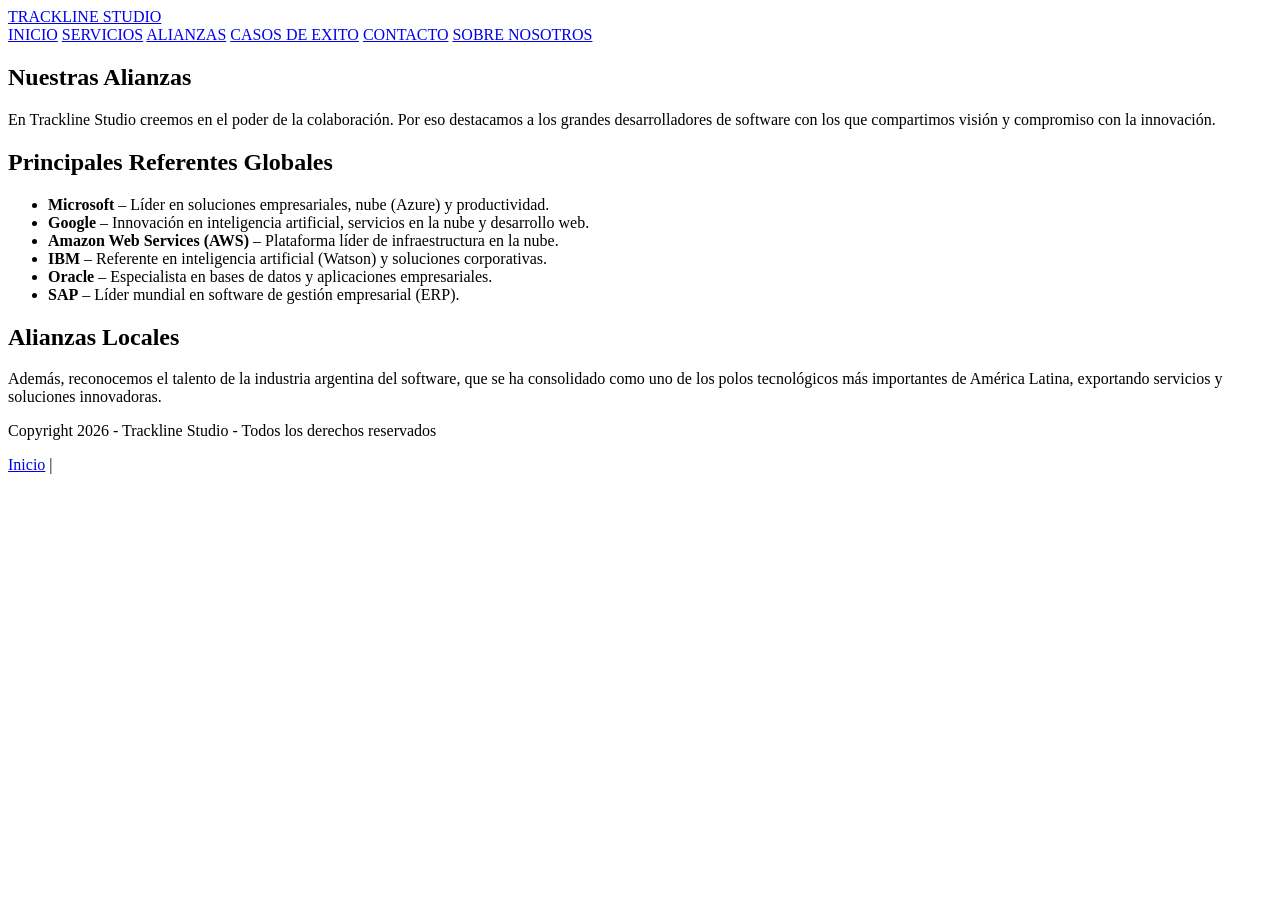
==== alianzas.html @ 7a0ad81f "Subo avance inicial del proyecto" ====
<!DOCTYPE html>
<html lang="en">
<head>
    <meta charset="UTF-8">
    <meta name="viewport" content="width=device-width, initial-scale=1.0">
    <title>Document</title>
</head>
<body>
    <header>
        <a href="index.html" class="logo">TRACKLINE STUDIO</a>
        <nav>
            <a href="index.html" class="active">INICIO</a>
            <a href="servicios.html">SERVICIOS</a>
            <a href="alianzas.html">ALIANZAS</a>
            <a href="casos_de_exito.html">CASOS DE EXITO</a>
            <a href="contacto.html">CONTACTO</a>
            <a href="sobre_nosotros.html">SOBRE NOSOTROS</a>
        </nav>
    </header>
    <main>
        <h2>Nuestras Alianzas</h2>
        <p>
            En Trackline Studio creemos en el poder de la colaboración. 
            Por eso destacamos a los grandes desarrolladores de software 
            con los que compartimos visión y compromiso con la innovación.
        </p>

        <h2>Principales Referentes Globales</h2>
        <ul>
            <li><strong>Microsoft</strong> – Líder en soluciones empresariales, nube (Azure) y productividad.</li>
            <li><strong>Google</strong> – Innovación en inteligencia artificial, servicios en la nube y desarrollo web.</li>
            <li><strong>Amazon Web Services (AWS)</strong> – Plataforma líder de infraestructura en la nube.</li>
            <li><strong>IBM</strong> – Referente en inteligencia artificial (Watson) y soluciones corporativas.</li>
            <li><strong>Oracle</strong> – Especialista en bases de datos y aplicaciones empresariales.</li>
            <li><strong>SAP</strong> – Líder mundial en software de gestión empresarial (ERP).</li>
        </ul>

        <h2>Alianzas Locales</h2>
        <p>
            Además, reconocemos el talento de la industria argentina del software, 
            que se ha consolidado como uno de los polos tecnológicos más importantes 
            de América Latina, exportando servicios y soluciones innovadoras.
        </p>
    </main>
        <footer>
        <p>Copyright 2026 - Trackline Studio - Todos los derechos reservados</p>
        <div class="footer-bottom">
            <a href="index.html">Inicio</a> |
        </div>
    </footer>
</body>
</html>
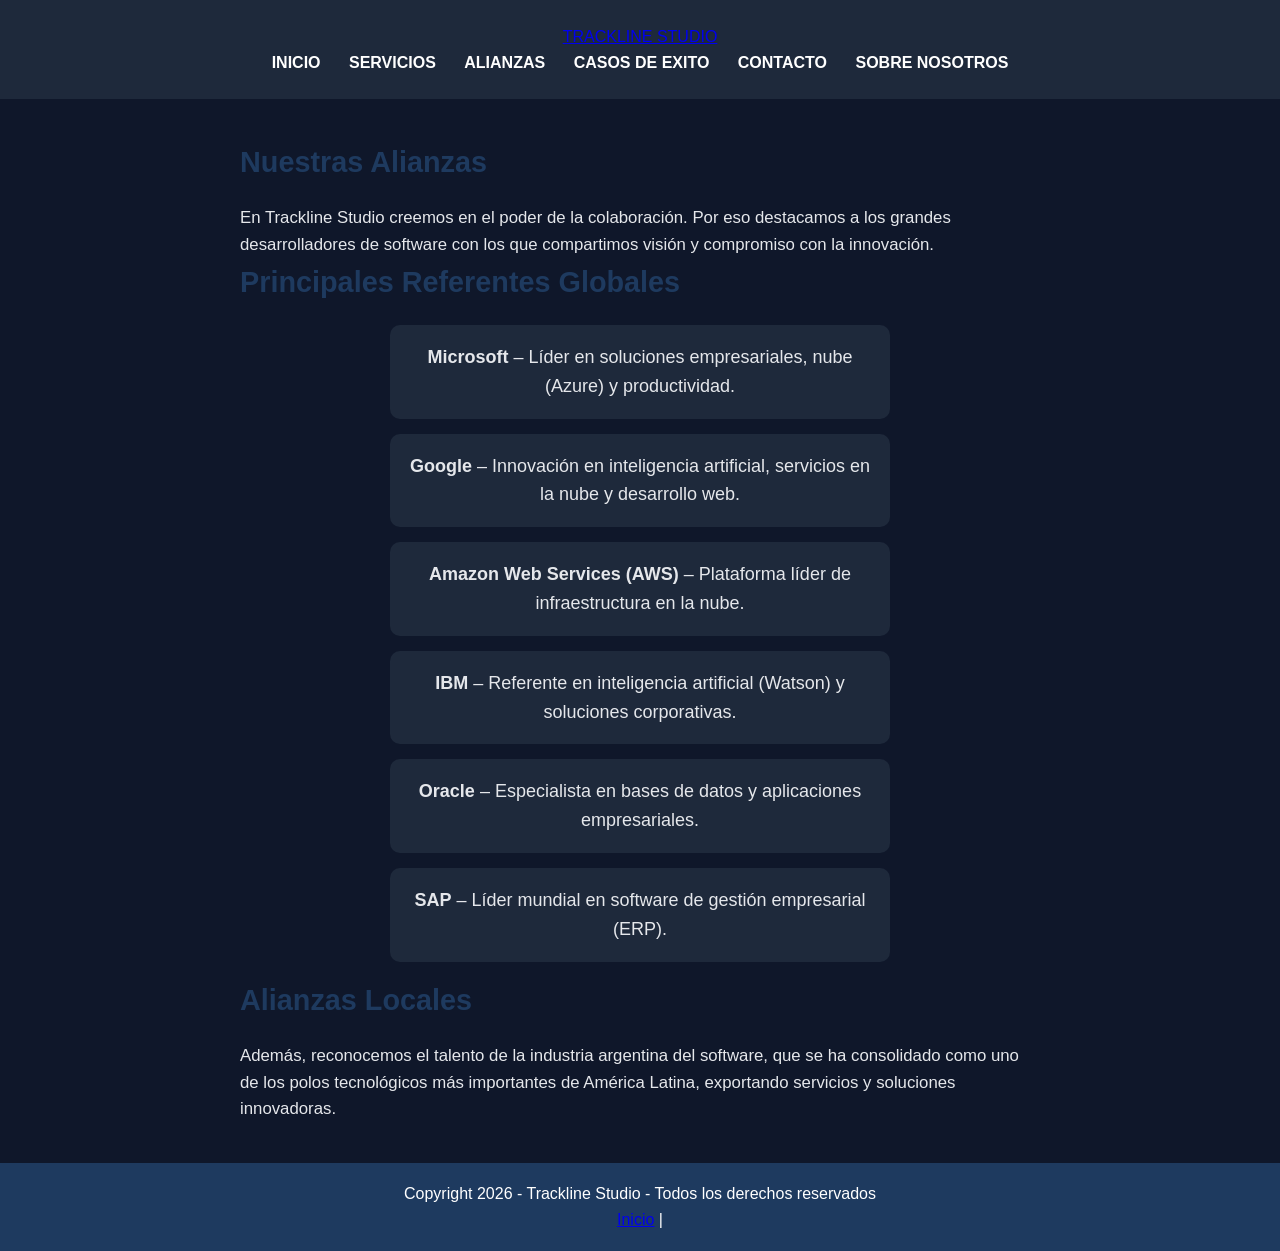
==== commit 65b322ec: "Update alianzas.html" ====
--- a/alianzas.html
+++ b/alianzas.html
@@ -3,7 +3,9 @@
 <head>
     <meta charset="UTF-8">
     <meta name="viewport" content="width=device-width, initial-scale=1.0">
-    <title>Document</title>
+    <title>Alianzas</title>
+        <link rel="stylesheet" href="estilos/estilos.css">
+
 </head>
 <body>
     <header>
@@ -49,4 +51,4 @@
         </div>
     </footer>
 </body>
-</html>+</html>
--- a/estilos/estilos.css
+++ b/estilos/estilos.css
@@ -0,0 +1,157 @@
+* {
+  margin: 0;
+  padding: 0;
+  box-sizing: border-box;
+}
+
+body {
+  font-family: Arial, Helvetica, sans-serif;
+  font-size: 16px;
+  line-height: 1.6;
+  background-color: #0f172a;   /* azul oscuro elegante */
+  color: #e5e7eb;              /* gris claro */
+}
+body_anterior {
+  background-color: var(--bg-dark);
+  color: var(--text-main);
+  font-family: var(--font-family);
+  margin: 0;
+  line-height: 1.6;
+}
+
+header {
+  background-color: #1e293b;
+  color: #e5e7eb;              /* gris claro */
+  text-align: center;
+  padding: 24px 16px;
+}
+
+header h1 {
+  font-size: 2rem;
+  margin-bottom: 14px;
+}
+
+nav ul {
+  list-style: none;
+}
+
+nav li {
+  display: inline-block;
+  margin: 0 10px;
+}
+
+nav a {
+  color: #ffffff;
+  text-decoration: none;
+  font-weight: bold;
+  padding: 8px 12px;
+  border-radius: 6px;
+}
+
+nav a:hover {
+  background-color: rgba(255, 255, 255, 0.18);
+}
+
+main {
+  max-width: 800px;
+  margin: 40px auto;
+}
+
+main h2 {
+  font-size: 1.8rem;
+  color: #1e3a5f;
+  margin-bottom: 20px;
+}
+
+main p {
+  margin-top: 16px;
+  font-size: 1.05rem;
+}
+
+img {
+  max-width: 100%;
+  height: auto;
+  border-radius: 10px;
+}
+
+main ul {
+  list-style: none;
+  padding: 0;
+}
+
+main li {
+  background: #1e293b;
+  margin: 15px auto;
+  padding: 18px;
+  border-radius: 10px;
+  max-width: 500px;
+  text-align: center;
+  color: #e5e7eb;
+  font-size: 18px;
+}
+
+main a {
+  color: #2563eb;
+  text-decoration: none;
+  font-weight: bold;
+}
+
+main a:hover {
+  text-decoration: underline;
+}
+
+footer {
+  margin-top: 30px;
+  background-color: #1e3a5f;
+  color: #ffffff;
+  text-align: center;
+  padding: 18px;
+}
+
+:root {
+
+  --bg-dark: #0B1E33;
+  --bg-card: #162D44;
+  --accent-lime: #B2FF41;
+  --text-main: #ffffff;
+  --text-muted: #8A9BA8;
+  --border-glow: rgba(178, 255, 65, 0.3);
+
+  
+  --font-family: 'Inter', sans-serif;
+}
+
+
+
+
+.card {
+  background-color: var(--bg-card);
+  border: 1px solid var(--text-muted);
+  border-radius: 8px;
+  padding: 20px;
+  transition: all 0.3s ease;
+}
+
+.card:hover {
+  border-color: var(--accent-lime);
+  box-shadow: 0 0 15px var(--border-glow);
+}
+
+
+.btn-cta {
+  background-color: var(--accent-lime);
+  color: var(--bg-dark);
+  padding: 10px 20px;
+  border-radius: 5px;
+  font-weight: bold;
+  text-transform: uppercase;
+  border: none;
+  cursor: pointer;
+}
+
+
+.line-accent {
+  height: 2px;
+  background-color: var(--accent-lime);
+  box-shadow: 0 0 8px var(--accent-lime);
+}
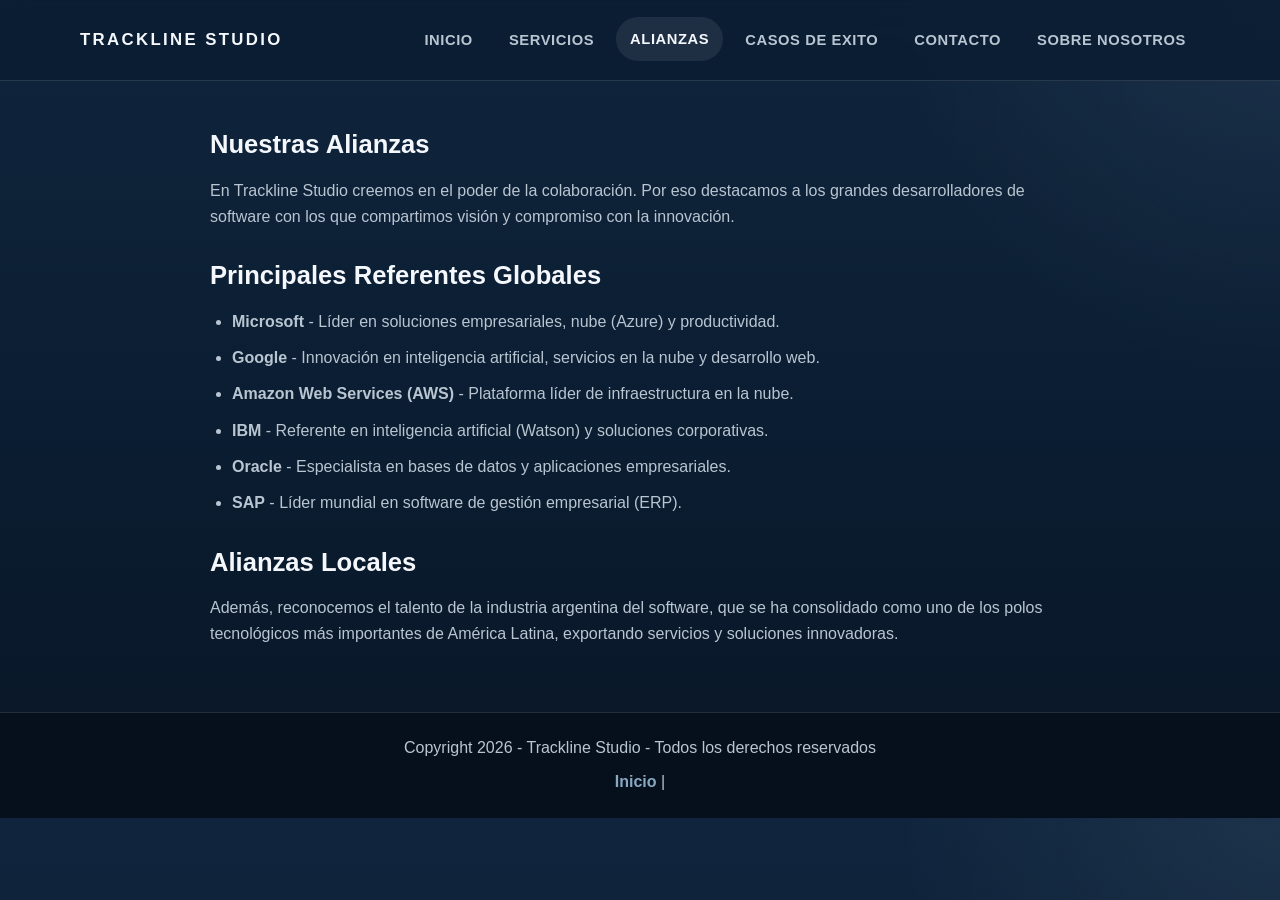
==== commit 7ead9641: "style: ajuste de estilos generales y unificación visual del sitio." ====
--- a/alianzas.html
+++ b/alianzas.html
@@ -1,50 +1,51 @@
 <!DOCTYPE html>
-<html lang="en">
+<html lang="es">
 <head>
     <meta charset="UTF-8">
     <meta name="viewport" content="width=device-width, initial-scale=1.0">
     <title>Alianzas</title>
-        <link rel="stylesheet" href="estilos/estilos.css">
-
+    <link rel="stylesheet" href="estilos/estilos.css">
 </head>
-<body>
-    <header>
-        <a href="index.html" class="logo">TRACKLINE STUDIO</a>
-        <nav>
-            <a href="index.html" class="active">INICIO</a>
-            <a href="servicios.html">SERVICIOS</a>
-            <a href="alianzas.html">ALIANZAS</a>
-            <a href="casos_de_exito.html">CASOS DE EXITO</a>
-            <a href="contacto.html">CONTACTO</a>
-            <a href="sobre_nosotros.html">SOBRE NOSOTROS</a>
-        </nav>
+<body class="legacy-page">
+    <header class="site-header">
+        <div class="site-header-inner">
+            <a href="index.html" class="logo">TRACKLINE STUDIO</a>
+            <nav class="site-nav" aria-label="Principal">
+                <a href="index.html">INICIO</a>
+                <a href="servicios.html">SERVICIOS</a>
+                <a href="alianzas.html" class="active" aria-current="page">ALIANZAS</a>
+                <a href="casos_de_exito.html">CASOS DE EXITO</a>
+                <a href="contacto.html">CONTACTO</a>
+                <a href="sobre_nosotros.html">SOBRE NOSOTROS</a>
+            </nav>
+        </div>
     </header>
     <main>
         <h2>Nuestras Alianzas</h2>
         <p>
-            En Trackline Studio creemos en el poder de la colaboración. 
-            Por eso destacamos a los grandes desarrolladores de software 
+            En Trackline Studio creemos en el poder de la colaboración.
+            Por eso destacamos a los grandes desarrolladores de software
             con los que compartimos visión y compromiso con la innovación.
         </p>
 
         <h2>Principales Referentes Globales</h2>
         <ul>
-            <li><strong>Microsoft</strong> – Líder en soluciones empresariales, nube (Azure) y productividad.</li>
-            <li><strong>Google</strong> – Innovación en inteligencia artificial, servicios en la nube y desarrollo web.</li>
-            <li><strong>Amazon Web Services (AWS)</strong> – Plataforma líder de infraestructura en la nube.</li>
-            <li><strong>IBM</strong> – Referente en inteligencia artificial (Watson) y soluciones corporativas.</li>
-            <li><strong>Oracle</strong> – Especialista en bases de datos y aplicaciones empresariales.</li>
-            <li><strong>SAP</strong> – Líder mundial en software de gestión empresarial (ERP).</li>
+            <li><strong>Microsoft</strong> - Líder en soluciones empresariales, nube (Azure) y productividad.</li>
+            <li><strong>Google</strong> - Innovación en inteligencia artificial, servicios en la nube y desarrollo web.</li>
+            <li><strong>Amazon Web Services (AWS)</strong> - Plataforma líder de infraestructura en la nube.</li>
+            <li><strong>IBM</strong> - Referente en inteligencia artificial (Watson) y soluciones corporativas.</li>
+            <li><strong>Oracle</strong> - Especialista en bases de datos y aplicaciones empresariales.</li>
+            <li><strong>SAP</strong> - Líder mundial en software de gestión empresarial (ERP).</li>
         </ul>
 
         <h2>Alianzas Locales</h2>
         <p>
-            Además, reconocemos el talento de la industria argentina del software, 
-            que se ha consolidado como uno de los polos tecnológicos más importantes 
+            Además, reconocemos el talento de la industria argentina del software,
+            que se ha consolidado como uno de los polos tecnológicos más importantes
             de América Latina, exportando servicios y soluciones innovadoras.
         </p>
     </main>
-        <footer>
+    <footer>
         <p>Copyright 2026 - Trackline Studio - Todos los derechos reservados</p>
         <div class="footer-bottom">
             <a href="index.html">Inicio</a> |
--- a/estilos/estilos.css
+++ b/estilos/estilos.css
@@ -1,157 +1,622 @@
+:root {
+  --bg-dark: #0b1e33;
+  --bg-surface: #122944;
+  --bg-surface-soft: #193553;
+  --bg-highlight: #eaf1f7;
+  --accent: #88a8c2;
+  --accent-soft: rgba(136, 168, 194, 0.16);
+  --text-main: #f4f7fb;
+  --text-muted: #b9c5d1;
+  --text-dark: #16304d;
+  --border-soft: rgba(255, 255, 255, 0.12);
+  --shadow-soft: 0 18px 45px rgba(3, 12, 24, 0.28);
+  --radius-lg: 24px;
+  --radius-md: 16px;
+  --radius-sm: 10px;
+  --content-width: 1120px;
+  --font-family: Arial, Helvetica, sans-serif;
+}
+
 * {
   margin: 0;
   padding: 0;
   box-sizing: border-box;
 }
 
+html {
+  scroll-behavior: smooth;
+}
+
 body {
-  font-family: Arial, Helvetica, sans-serif;
+  font-family: var(--font-family);
   font-size: 16px;
-  line-height: 1.6;
-  background-color: #0f172a;   /* azul oscuro elegante */
-  color: #e5e7eb;              /* gris claro */
-}
-body_anterior {
-  background-color: var(--bg-dark);
+  line-height: 1.65;
   color: var(--text-main);
-  font-family: var(--font-family);
-  margin: 0;
-  line-height: 1.6;
-}
-
-header {
-  background-color: #1e293b;
-  color: #e5e7eb;              /* gris claro */
-  text-align: center;
-  padding: 24px 16px;
-}
-
-header h1 {
-  font-size: 2rem;
-  margin-bottom: 14px;
-}
-
-nav ul {
-  list-style: none;
-}
-
-nav li {
-  display: inline-block;
-  margin: 0 10px;
-}
-
-nav a {
-  color: #ffffff;
-  text-decoration: none;
-  font-weight: bold;
-  padding: 8px 12px;
-  border-radius: 6px;
-}
-
-nav a:hover {
-  background-color: rgba(255, 255, 255, 0.18);
-}
-
-main {
-  max-width: 800px;
-  margin: 40px auto;
-}
-
-main h2 {
-  font-size: 1.8rem;
-  color: #1e3a5f;
-  margin-bottom: 20px;
-}
-
-main p {
-  margin-top: 16px;
-  font-size: 1.05rem;
+  background:
+    radial-gradient(circle at top right, rgba(136, 168, 194, 0.1), transparent 25%),
+    linear-gradient(180deg, #10253d 0%, var(--bg-dark) 45%, #091626 100%);
+}
+
+a {
+  color: inherit;
 }
 
 img {
+  display: block;
   max-width: 100%;
   height: auto;
-  border-radius: 10px;
-}
-
-main ul {
+  border-radius: var(--radius-md);
+}
+
+.site-header {
+  position: sticky;
+  top: 0;
+  z-index: 20;
+  backdrop-filter: blur(12px);
+  background-color: rgba(11, 30, 51, 0.92);
+  border-bottom: 1px solid var(--border-soft);
+}
+
+.site-header-inner,
+.container,
+.footer-inner {
+  width: min(calc(100% - 40px), var(--content-width));
+  margin: 0 auto;
+}
+
+.site-header-inner {
+  display: flex;
+  align-items: center;
+  justify-content: space-between;
+  gap: 24px;
+  padding: 18px 0;
+}
+
+.logo {
+  color: var(--text-main);
+  text-decoration: none;
+  font-size: 1.05rem;
+  font-weight: 700;
+  letter-spacing: 0.14em;
+}
+
+.site-nav {
+  display: flex;
+  flex-wrap: wrap;
+  justify-content: flex-end;
+  gap: 8px;
+}
+
+.site-nav a {
+  color: var(--text-muted);
+  text-decoration: none;
+  font-size: 0.92rem;
+  font-weight: 600;
+  letter-spacing: 0.04em;
+  padding: 10px 14px;
+  border-radius: 999px;
+  transition: background-color 0.25s ease, color 0.25s ease, transform 0.25s ease;
+}
+
+.site-nav a:hover,
+.site-nav a:focus-visible,
+.site-nav a.active {
+  color: var(--text-main);
+  background-color: rgba(255, 255, 255, 0.08);
+  transform: translateY(-1px);
+}
+
+.page-shell {
+  padding: 56px 0 72px;
+}
+
+.home-page .page-shell {
+  min-height: calc(100vh - 220px);
+}
+
+.page-hero {
+  display: grid;
+  gap: 28px;
+  align-items: center;
+  padding: 34px;
+  margin-bottom: 36px;
+  background: linear-gradient(145deg, rgba(25, 53, 83, 0.98), rgba(12, 29, 49, 0.98));
+  border: 1px solid var(--border-soft);
+  border-radius: var(--radius-lg);
+  box-shadow: var(--shadow-soft);
+}
+
+.hero-split {
+  grid-template-columns: minmax(0, 1.2fr) minmax(260px, 0.8fr);
+}
+
+.eyebrow {
+  display: inline-flex;
+  align-items: center;
+  gap: 8px;
+  margin-bottom: 14px;
+  color: var(--accent);
+  font-size: 0.82rem;
+  font-weight: 700;
+  letter-spacing: 0.12em;
+  text-transform: uppercase;
+}
+
+.eyebrow::before {
+  content: "";
+  width: 26px;
+  height: 2px;
+  border-radius: 999px;
+  background-color: currentColor;
+}
+
+.page-hero h1 {
+  font-size: clamp(2.2rem, 5vw, 3.8rem);
+  line-height: 1.1;
+  margin-bottom: 16px;
+}
+
+.page-hero p {
+  max-width: 62ch;
+  color: var(--text-muted);
+  font-size: 1.05rem;
+}
+
+.hero-actions {
+  display: flex;
+  flex-wrap: wrap;
+  gap: 14px;
+  margin-top: 24px;
+}
+
+.btn {
+  display: inline-flex;
+  align-items: center;
+  justify-content: center;
+  min-height: 46px;
+  padding: 12px 20px;
+  border-radius: 999px;
+  text-decoration: none;
+  font-weight: 700;
+  cursor: pointer;
+  border: 1px solid transparent;
+  transition: transform 0.25s ease, box-shadow 0.25s ease, background-color 0.25s ease;
+}
+
+.btn:hover,
+.btn:focus-visible {
+  transform: translateY(-2px);
+}
+
+.btn-primary {
+  color: var(--bg-dark);
+  background-color: var(--accent);
+  box-shadow: 0 14px 28px rgba(136, 168, 194, 0.22);
+}
+
+.btn-secondary {
+  color: var(--text-main);
+  border-color: var(--border-soft);
+  background-color: rgba(255, 255, 255, 0.03);
+}
+
+.hero-note,
+.highlight-box,
+.stat-card,
+.content-card,
+.service-card,
+.case-card,
+.contact-card,
+.panel {
+  background-color: rgba(255, 255, 255, 0.04);
+  border: 1px solid var(--border-soft);
+  border-radius: var(--radius-md);
+  box-shadow: var(--shadow-soft);
+}
+
+.hero-note {
+  padding: 24px;
+}
+
+.hero-note h2,
+.section-heading {
+  font-size: 1.55rem;
+  margin-bottom: 12px;
+  color: var(--text-main);
+}
+
+.section-tag {
+  display: inline-block;
+  margin-bottom: 14px;
+  color: var(--accent);
+  font-size: 0.95rem;
+  font-weight: 700;
+  letter-spacing: 0.08em;
+  text-transform: uppercase;
+}
+
+.section-desc {
+  color: var(--text-muted);
+}
+
+.hero-note p,
+.section-intro,
+.content-card p,
+.service-card p,
+.case-card p,
+.contact-card p,
+.panel p {
+  color: var(--text-muted);
+}
+
+.section-block {
+  margin-bottom: 34px;
+}
+
+.page-content {
+  display: grid;
+  gap: 24px;
+}
+
+.section-header {
+  margin-bottom: 22px;
+}
+
+.section-header h2 {
+  font-size: 1.9rem;
+  margin-bottom: 8px;
+}
+
+.section-header p {
+  max-width: 70ch;
+  color: var(--text-muted);
+}
+
+.stats-grid,
+.service-grid,
+.content-grid,
+.case-grid,
+.contact-layout,
+.two-column {
+  display: grid;
+  gap: 20px;
+}
+
+.stats-grid {
+  grid-template-columns: repeat(3, minmax(0, 1fr));
+  margin-bottom: 34px;
+}
+
+.stat-card {
+  padding: 22px;
+}
+
+.stat-card strong {
+  display: block;
+  margin-bottom: 6px;
+  color: var(--accent);
+  font-size: 1.9rem;
+  line-height: 1;
+}
+
+.stat-card span {
+  color: var(--text-muted);
+  font-size: 0.96rem;
+}
+
+.content-grid,
+.service-grid,
+.case-grid {
+  grid-template-columns: repeat(2, minmax(0, 1fr));
+}
+
+.content-card,
+.service-card,
+.case-card,
+.contact-card,
+.panel {
+  padding: 24px;
+}
+
+.content-card h3,
+.service-card h3,
+.case-card h3,
+.contact-card h2,
+.panel h2,
+.panel h3 {
+  margin-bottom: 12px;
+  font-size: 1.25rem;
+}
+
+.service-card ul,
+.case-card ul,
+.list-clean,
+.link-list {
   list-style: none;
-  padding: 0;
-}
-
-main li {
-  background: #1e293b;
-  margin: 15px auto;
-  padding: 18px;
-  border-radius: 10px;
-  max-width: 500px;
+}
+
+.service-card li,
+.case-card li,
+.list-clean li,
+.link-list li {
+  position: relative;
+  padding-left: 20px;
+  margin-top: 10px;
+  color: var(--text-muted);
+}
+
+.service-card li::before,
+.case-card li::before,
+.list-clean li::before,
+.link-list li::before {
+  content: "";
+  position: absolute;
+  top: 11px;
+  left: 0;
+  width: 8px;
+  height: 8px;
+  border-radius: 50%;
+  background-color: var(--accent);
+}
+
+.content-card a:not(.btn),
+.panel a:not(.btn),
+.footer-nav a {
+  color: var(--accent);
+  text-decoration: none;
+  font-weight: 700;
+}
+
+.content-card a:not(.btn):hover,
+.panel a:not(.btn):hover,
+.footer-nav a:hover {
+  text-decoration: underline;
+}
+
+.case-card {
+  overflow: hidden;
+  transition: transform 0.25s ease, box-shadow 0.25s ease, border-color 0.25s ease;
+}
+
+.case-card:hover,
+.case-card:focus-within {
+  transform: translateY(-6px);
+  border-color: rgba(136, 168, 194, 0.4);
+  box-shadow: 0 22px 44px rgba(3, 12, 24, 0.34);
+}
+
+.case-media {
+  margin-bottom: 18px;
+}
+
+.case-media img {
+  width: 100%;
+  aspect-ratio: 16 / 10;
+  object-fit: cover;
+}
+
+.case-kpi {
+  display: inline-flex;
+  margin-bottom: 14px;
+  padding: 6px 12px;
+  border-radius: 999px;
+  background-color: var(--accent-soft);
+  color: var(--accent);
+  font-size: 0.84rem;
+  font-weight: 700;
+}
+
+.two-column {
+  grid-template-columns: repeat(2, minmax(0, 1fr));
+}
+
+.highlight-box {
+  padding: 24px;
+}
+
+.highlight-box p + p {
+  margin-top: 14px;
+}
+
+.contact-layout {
+  grid-template-columns: minmax(0, 1.25fr) minmax(280px, 0.75fr);
+  align-items: start;
+}
+
+.contact-layout + .section-block {
+  margin-top: 18px;
+}
+
+.contact-form {
+  display: grid;
+  gap: 16px;
+}
+
+.contact-form label {
+  display: block;
+  margin-bottom: 8px;
+  color: var(--text-main);
+  font-weight: 600;
+}
+
+.contact-form input,
+.contact-form textarea {
+  width: 100%;
+  padding: 14px 16px;
+  color: var(--text-main);
+  font: inherit;
+  border: 1px solid rgba(255, 255, 255, 0.15);
+  border-radius: 12px;
+  background-color: rgba(7, 19, 31, 0.55);
+}
+
+.contact-form input:focus,
+.contact-form textarea:focus {
+  outline: 2px solid rgba(136, 168, 194, 0.25);
+  border-color: var(--accent);
+}
+
+.contact-form textarea {
+  min-height: 150px;
+  resize: vertical;
+}
+
+.contact-meta dt {
+  color: var(--accent);
+  font-weight: 700;
+  margin-top: 16px;
+}
+
+.contact-meta dd {
+  margin-top: 6px;
+  color: var(--text-muted);
+}
+
+.footer-bottom {
+  color: var(--text-muted);
+}
+
+.footer-bottom a {
+  color: var(--accent);
+  text-decoration: none;
+  font-weight: 700;
+}
+
+.footer-bottom a:hover {
+  text-decoration: underline;
+}
+
+.site-footer {
+  border-top: 1px solid var(--border-soft);
+  background-color: rgba(6, 16, 27, 0.9);
+}
+
+.footer-inner {
+  display: flex;
+  flex-wrap: wrap;
+  align-items: center;
+  justify-content: space-between;
+  gap: 14px;
+  padding: 22px 0;
+}
+
+.footer-inner p {
+  color: var(--text-muted);
+}
+
+.footer-nav {
+  display: flex;
+  flex-wrap: wrap;
+  gap: 16px;
+}
+
+.legacy-page main {
+  width: min(calc(100% - 40px), 860px);
+  margin: 42px auto 64px;
+}
+
+.legacy-page main h2 {
+  margin-top: 24px;
+  margin-bottom: 12px;
+  font-size: 1.6rem;
+}
+
+.legacy-page main p,
+.legacy-page main li {
+  color: var(--text-muted);
+}
+
+.legacy-page main p + p,
+.legacy-page main ul + p,
+.legacy-page main p + ul {
+  margin-top: 16px;
+}
+
+.legacy-page main ul {
+  padding-left: 22px;
+}
+
+.legacy-page main li + li {
+  margin-top: 10px;
+}
+
+.legacy-page main a {
+  color: var(--accent);
+  font-weight: 700;
+}
+
+.legacy-page footer {
+  padding: 22px 20px;
   text-align: center;
-  color: #e5e7eb;
-  font-size: 18px;
-}
-
-main a {
-  color: #2563eb;
-  text-decoration: none;
-  font-weight: bold;
-}
-
-main a:hover {
-  text-decoration: underline;
-}
-
-footer {
-  margin-top: 30px;
-  background-color: #1e3a5f;
-  color: #ffffff;
+  border-top: 1px solid var(--border-soft);
+  background-color: rgba(6, 16, 27, 0.9);
+}
+
+.legacy-page footer p {
+  color: var(--text-muted);
+  margin-bottom: 8px;
+}
+
+.legacy-intro {
+  width: min(calc(100% - 40px), 860px);
+  margin: 38px auto 0;
   text-align: center;
-  padding: 18px;
-}
-
-:root {
-
-  --bg-dark: #0B1E33;
-  --bg-card: #162D44;
-  --accent-lime: #B2FF41;
-  --text-main: #ffffff;
-  --text-muted: #8A9BA8;
-  --border-glow: rgba(178, 255, 65, 0.3);
-
-  
-  --font-family: 'Inter', sans-serif;
-}
-
-
-
-
-.card {
-  background-color: var(--bg-card);
-  border: 1px solid var(--text-muted);
-  border-radius: 8px;
-  padding: 20px;
-  transition: all 0.3s ease;
-}
-
-.card:hover {
-  border-color: var(--accent-lime);
-  box-shadow: 0 0 15px var(--border-glow);
-}
-
-
-.btn-cta {
-  background-color: var(--accent-lime);
-  color: var(--bg-dark);
-  padding: 10px 20px;
-  border-radius: 5px;
-  font-weight: bold;
-  text-transform: uppercase;
-  border: none;
-  cursor: pointer;
-}
-
-
-.line-accent {
-  height: 2px;
-  background-color: var(--accent-lime);
-  box-shadow: 0 0 8px var(--accent-lime);
-}
+}
+
+.legacy-intro h1 {
+  font-size: clamp(2rem, 4vw, 2.8rem);
+  margin-bottom: 8px;
+}
+
+.legacy-intro p {
+  color: var(--text-muted);
+}
+
+@media (max-width: 900px) {
+  .site-header-inner,
+  .footer-inner {
+    flex-direction: column;
+    align-items: flex-start;
+  }
+
+  .site-nav {
+    justify-content: flex-start;
+  }
+
+  .hero-split,
+  .stats-grid,
+  .content-grid,
+  .service-grid,
+  .case-grid,
+  .contact-layout,
+  .two-column {
+    grid-template-columns: 1fr;
+  }
+
+  .page-shell {
+    padding: 36px 0 56px;
+  }
+}
+
+@media (max-width: 640px) {
+  .site-header-inner,
+  .container,
+  .footer-inner {
+    width: min(calc(100% - 28px), var(--content-width));
+  }
+
+  .page-hero,
+  .content-card,
+  .service-card,
+  .case-card,
+  .contact-card,
+  .panel,
+  .highlight-box {
+    padding: 22px;
+  }
+
+  .site-nav a {
+    width: 100%;
+    text-align: center;
+  }
+}
